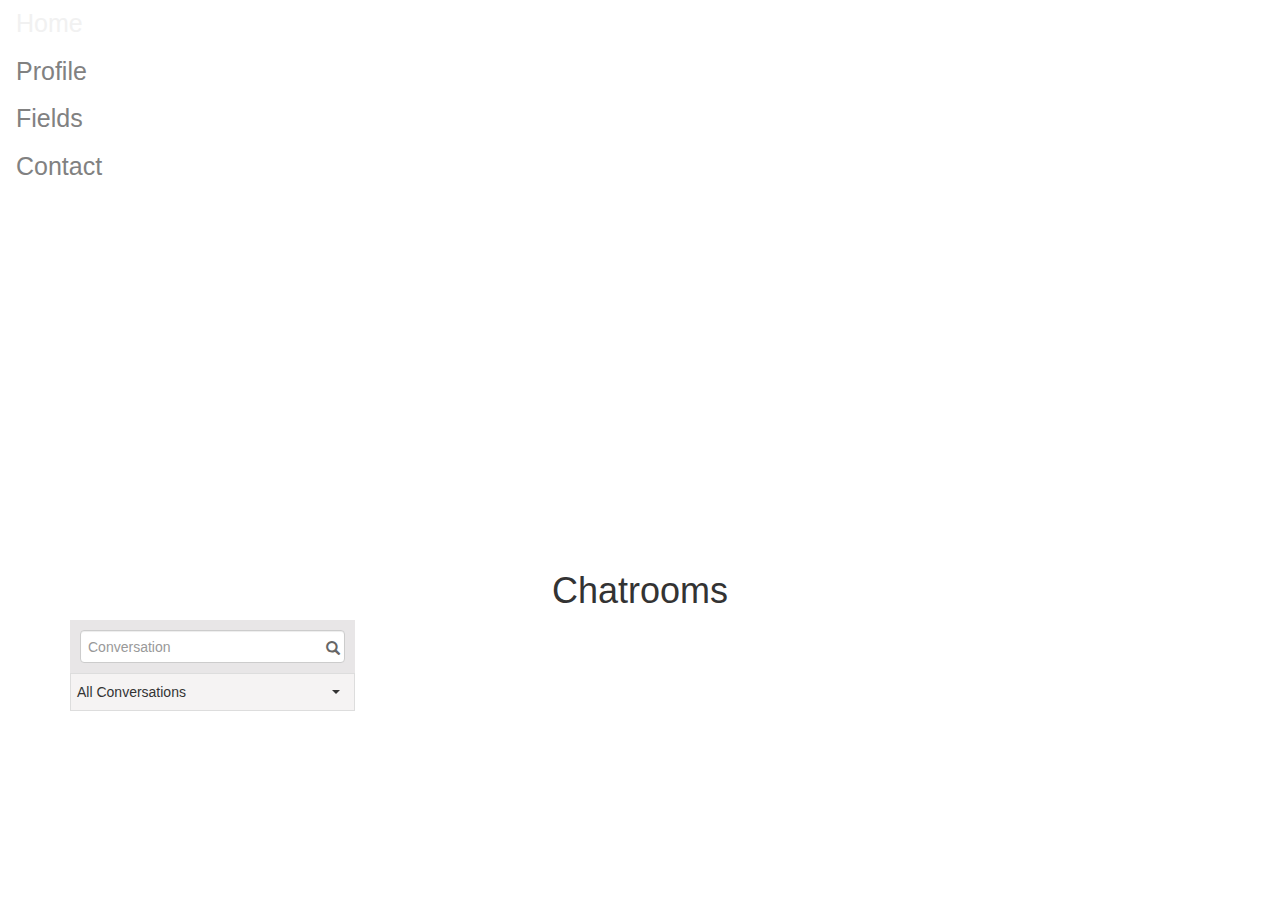
==== index.html @ 8224fc85 "initial commit" ====
<!DOCTYPE html>
<html>
<head>
  <link href="//maxcdn.bootstrapcdn.com/bootstrap/3.3.0/css/bootstrap.min.css" rel="stylesheet" id="bootstrap-css">
  <script src="//maxcdn.bootstrapcdn.com/bootstrap/3.3.0/js/bootstrap.min.js"></script>
  <script src="//code.jquery.com/jquery-1.11.1.min.js"></script>
  <link rel="stylesheet" href="index.css">
  <title> Chatrooms </title>
  </head>

  <body>

    <div class="sidenav">
      <a href="#">Home</a>
      <a href="#">Profile</a>
      <a href="#">Fields</a>
      <a href="#">Contact</a>
    </div>
    <br>
    <br>
    <br>
    <br>
    <br>
    <br>
    <br>
    <br>
    <br>
    <br>
    <br>
    <br>
    <br>
    <br>
    <br>
    <br>
    <br>
    <br>
    <center>
    <h1> Chatrooms </h1>
  </center>
    <script src="https://use.fontawesome.com/45e03a14ce.js"></script>
    <center>
    <div class="main_section">

      <div class="main_section">
         <div class="container">
            <div class="chat_container">
               <div class="col-sm-3 chat_sidebar">
          	 <div class="row">
                  <div id="custom-search-input">
                     <div class="input-group col-md-12">
                        <input type="text" class="  search-query form-control" placeholder="Conversation" />
                        <button class="btn btn-danger" type="button">
                        <span class=" glyphicon glyphicon-search"></span>
                        </button>
                     </div>
                  </div>
    <div class="dropdown all_conversation">
          <button class="dropdown-toggle" type="button" id="dropdownMenu2" data-toggle="dropdown" aria-haspopup="true" aria-expanded="false">
           <i class="fa fa-weixin" aria-hidden="true"></i>
               All Conversations
          <span class="caret pull-right"></span>
          </button>
      </center>
      <ul class="dropdown-menu" aria-labelledby="dropdownMenu2">
        <li><a href="#"> All Conversation </a>  <ul class="sub_menu_ list-unstyled">
        <li><a href="#"> All Conversation </a> </li>
        <li><a href="#">Another action</a></li>
      </ul>
    <br>
    <br>
    <br>
      <li>
        <li><a href="#">Another action</a></li>
        <li><a href="#">Something else here</a></li>
        <li><a href="#">Separated link</a></li>
      </li>

<!--new_message_head-->


<!--chat_area-->
          <div class="message_write">
    	 <textarea class="form-control" placeholder="type a message"></textarea>
		    <div class="clearfix"></div>
		   <div class="chat_bottom"><a href="#" class="pull-left upload_btn"><i class="fa fa-cloud-upload" aria-hidden="true"></i>Add Files</a>
       <a href="#" class="pull-right btn btn-success">Send</a></div>
		   </div>
		   </div>
      </div>

      <footer>
        <!--Login-->
        <center>
        <form action="action_page.php">
          <div class="imgcontainer">
            <img src="img_avatar2.png" alt="Avatar" class="avatar">
          </div>

          <div class="container">
            <label for="uname"><b>Username</b></label>
            <input type="text" placeholder="Enter Username" name="uname" required>

            <label for="psw"><b>Password</b></label>
            <input type="password" placeholder="Enter Password" name="psw" required>

            <button type="submit">Login</button>
            <label>
              <input type="checkbox" checked="checked" name="remember"> Remember me
            </label>
          </div>

          <div class="container" style="background-color:#f1f1f1">
            <button type="button" class="cancelbtn">Cancel</button>
            <span class="psw">Forgot <a href="#">password?</a></span>
          </div>
        </form>


        <!--Home&About&ContactLinks-->
        <a class="active" href="#home">Home</a>
        <a href="#about">About</a>
        <a href="#contact">Contact</a>
      </center>
      </footer>

    </body>
    </html>
---- index.css ----
#custom-search-input {
 background: #e8e6e7 none repeat scroll 0 0;
 margin: 0;
 padding: 10px;
}
  #custom-search-input .search-query {
  background: #fff none repeat scroll 0 0 !important;
  border-radius: 4px;
  height: 33px;
  margin-bottom: 0;
  padding-left: 7px;
  padding-right: 7px;
  }
  #custom-search-input button {
  background: rgba(0, 0, 0, 0) none repeat scroll 0 0;
  border: 0 none;
  border-radius: 3px;
  color: #666666;
  left: auto;
  margin-bottom: 0;
  margin-top: 7px;
  padding: 2px 5px;
  position: absolute;
  right: 0;
  z-index: 9999;
  }
  .search-query:focus + button {
  z-index: 3;
  }
  .all_conversation button {
  background: #f5f3f3 none repeat scroll 0 0;
  border: 1px solid #dddddd;
  height: 38px;
  text-align: left;
  width: 100%;
  }
  .all_conversation i {
  background: #e9e7e8 none repeat scroll 0 0;
  border-radius: 100px;
  color: #636363;
  font-size: 17px;
  height: 30px;
  line-height: 30px;
  text-align: center;
  width: 30px;
  }
  .all_conversation .caret {
  bottom: 0;
  margin: auto;
  position: absolute;
  right: 15px;
  top: 0;
  }
  .all_conversation .dropdown-menu {
  background: #f5f3f3 none repeat scroll 0 0;
  border-radius: 0;
  margin-top: 0;
  padding: 0;
  width: 100%;
  }
  .all_conversation ul li {
  border-bottom: 1px solid #dddddd;
  line-height: normal;
  width: 100%;
  }
  .all_conversation ul li a:hover {
  background: #dddddd none repeat scroll 0 0;
  color:#333;
  }
  .all_conversation ul li a {
 color: #333;
 line-height: 30px;
 padding: 3px 20px;
}
  .member_list .chat-body {
  margin-left: 47px;
  margin-top: 0;
  }
  .top_nav {
  overflow: visible;
  }
  .member_list .contact_sec {
  margin-top: 3px;
  }
  .member_list li {
  padding: 6px;
  }
  .member_list ul {
  border: 1px solid #dddddd;
  }
  .chat-img img {
  height: 34px;
  width: 34px;
  }
  .member_list li {
  border-bottom: 1px solid #dddddd;
  padding: 6px;
  }
  .member_list li:last-child {
  border-bottom:none;
  }
  .member_list {
  height: 380px;
  overflow-x: hidden;
  overflow-y: auto;
  }
  .sub_menu_ {
 background: #e8e6e7 none repeat scroll 0 0;
 left: 100%;
 max-width: 233px;
 position: absolute;
 width: 100%;
}
.sub_menu_ {
 background: #f5f3f3 none repeat scroll 0 0;
 border: 1px solid rgba(0, 0, 0, 0.15);
 display: none;
 left: 100%;
 margin-left: 0;
 max-width: 233px;
 position: absolute;
 top: 0;
 width: 100%;
}
.all_conversation ul li:hover .sub_menu_ {
 display: block;
}
.new_message_head button {
 background: rgba(0, 0, 0, 0) none repeat scroll 0 0;
 border: medium none;
}
.new_message_head {
 background: #f5f3f3 none repeat scroll 0 0;
 float: left;
 font-size: 13px;
 font-weight: 600;
 padding: 18px 10px;
 width: 100%;
}
.message_section {
 border: 1px solid #dddddd;
}
.chat_area {
 float: left;
 height: 300px;
 overflow-x: hidden;
 overflow-y: auto;
 width: 100%;
}
.chat_area li {
 padding: 14px 14px 0;
}
.chat_area li .chat-img1 img {
 height: 40px;
 width: 40px;
}
.chat_area .chat-body1 {
 margin-left: 50px;
}
.chat-body1 p {
 background: #fbf9fa none repeat scroll 0 0;
 padding: 10px;
}
.chat_area .admin_chat .chat-body1 {
 margin-left: 0;
 margin-right: 50px;
}
.chat_area li:last-child {
 padding-bottom: 10px;
}
.message_write {
 background: #f5f3f3 none repeat scroll 0 0;
 float: left;
 padding: 15px;
 width: 100%;
}

.message_write textarea.form-control {
 height: 70px;
 padding: 10px;
}
.chat_bottom {
 float: left;
 margin-top: 13px;
 width: 100%;
}
.upload_btn {
 color: #777777;
}
.sub_menu_ > li a, .sub_menu_ > li {
 float: left;
 width:100%;
}
.member_list li:hover {
 background: #428bca none repeat scroll 0 0;
 color: #fff;
 cursor:pointer;
}




<!--Search_bar_css-->
/* Add a black background color to the top navigation bar */
.topnav {
  overflow: hidden;
  background-color: #e9e9e9;
}

/* Style the links inside the navigation bar */
.topnav a {
  float: left;
  display: block;
  color: black;
  text-align: center;
  padding: 14px 16px;
  text-decoration: none;
  font-size: 17px;
}

/* Change the color of links on hover */
.topnav a:hover {
  background-color: #ddd;
  color: black;
}

/* Style the "active" element to highlight the current page */
.topnav a.active {
  background-color: #2196F3;
  color: white;
}

/* Style the search box inside the navigation bar */
.topnav input[type=text] {
  float: right;
  padding: 6px;
  border: none;
  margin-top: 8px;
  margin-right: 16px;
  font-size: 17px;
}

/* When the screen is less than 600px wide, stack the links and the search field vertically instead of horizontally */
@media screen and (max-width: 600px) {
  .topnav a, .topnav input[type=text] {
    float: none;
    display: block;
    text-align: left;
    width: 100%;
    margin: 0;
    padding: 14px;
  }
  .topnav input[type=text] {
    border: 1px solid #ccc;
  }
}

<!--The_sidebar_menu-->
.sidenav {
  height: 100%; /* Full-height: remove this if you want "auto" height */
  width: 160px; /* Set the width of the sidebar */
  position: fixed; /* Fixed Sidebar (stay in place on scroll) */
  z-index: 1; /* Stay on top */
  top: 0; /* Stay at the top */
  left: 0;
  background-color: #111; /* Black */
  overflow-x: hidden; /* Disable horizontal scroll */
  padding-top: 20px;
}

/* The navigation menu links */
.sidenav a {
  padding: 6px 8px 6px 16px;
  text-decoration: none;
  font-size: 25px;
  color: #818181;
  display: block;
}

/* When you mouse over the navigation links, change their color */
.sidenav a:hover {
  color: #f1f1f1;
}

/* Style page content */
.main {
  margin-left: 160px; /* Same as the width of the sidebar */
  padding: 0px 10px;
}

/* On smaller screens, where height is less than 450px, change the style of the sidebar (less padding and a smaller font size) */
@media screen and (max-height: 450px) {
  .sidenav {padding-top: 15px;}
  .sidenav a {font-size: 18px;}
}
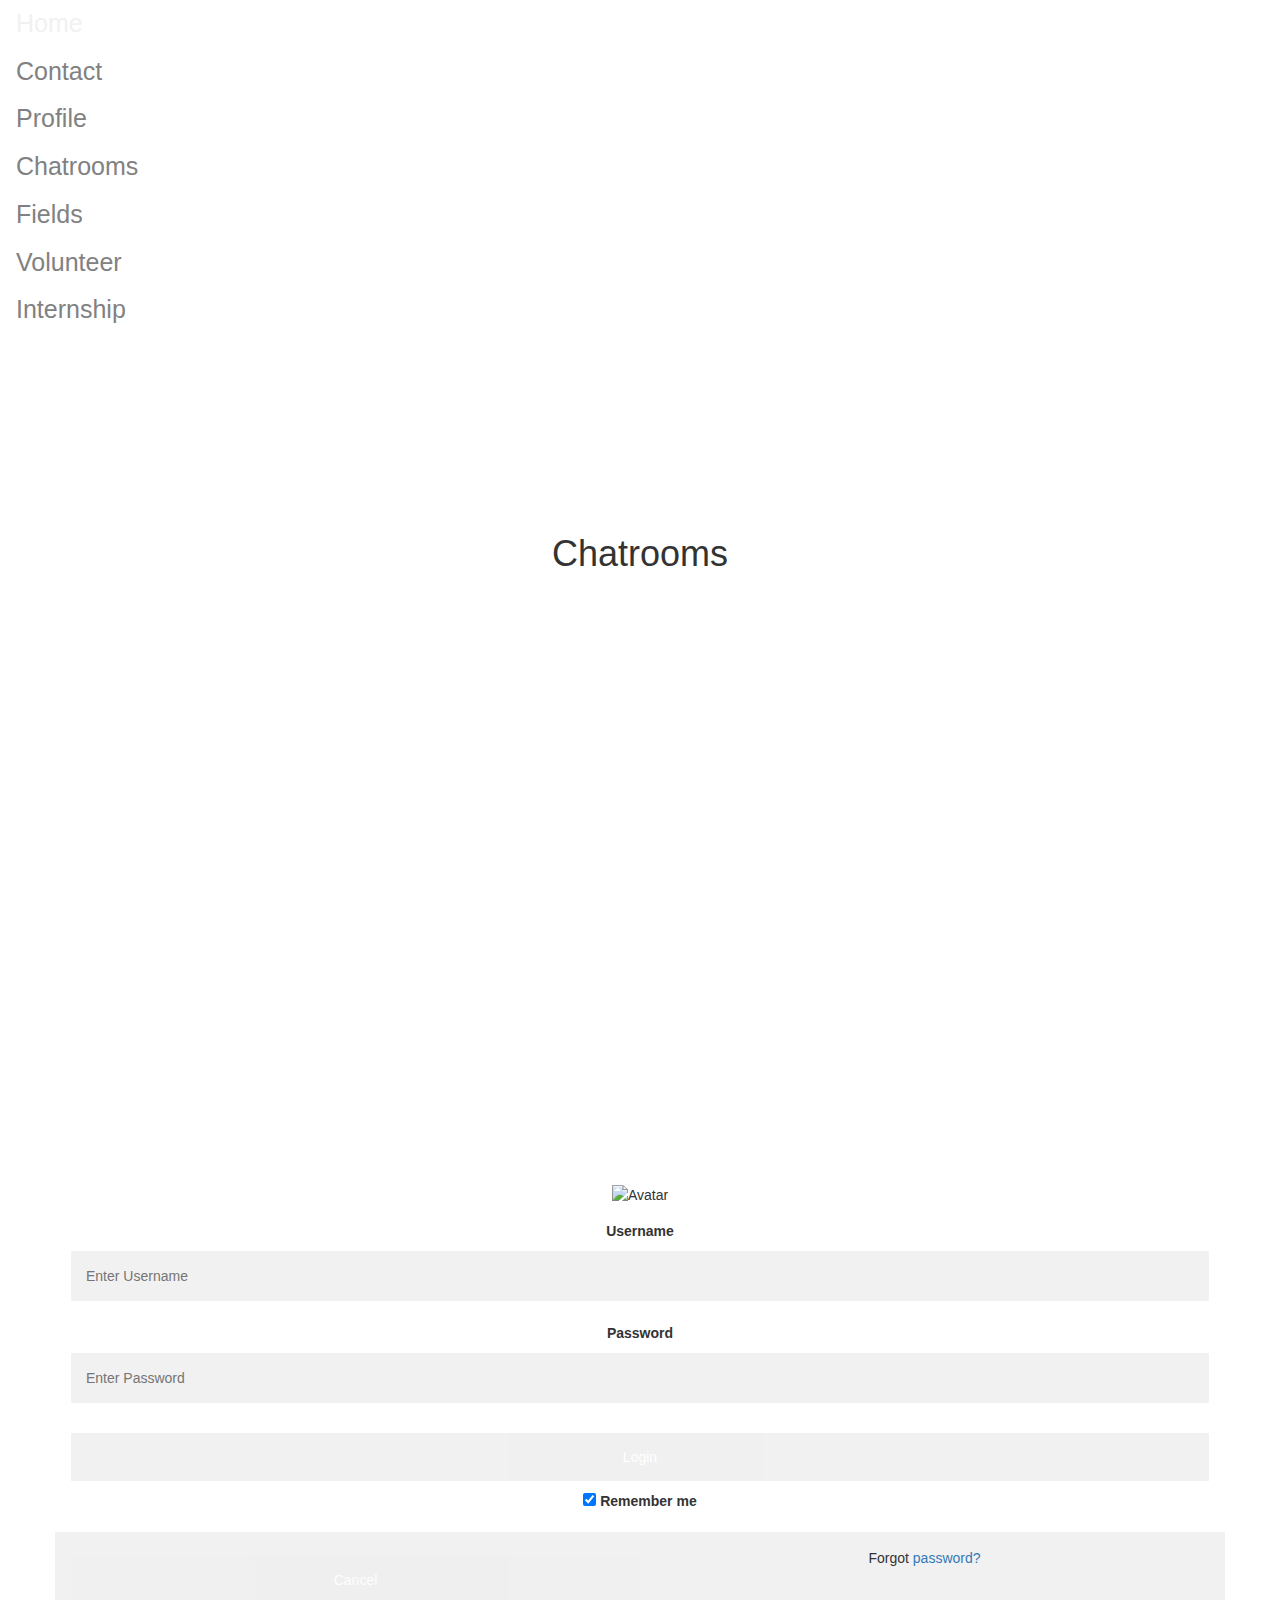
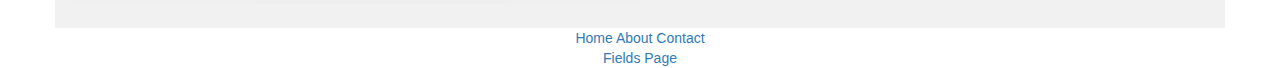
==== commit e88568e5: "now" ====
--- a/index.html
+++ b/index.html
@@ -12,19 +12,13 @@
 
     <div class="sidenav">
       <a href="#">Home</a>
+      <a href="#">Contact</a>
       <a href="#">Profile</a>
-      <a href="#">Fields</a>
-      <a href="#">Contact</a>
+      <a href="index.html">Chatrooms</a>
+      <a href="index2.html">Fields</a>
+      <a href="#">Volunteer</a>
+      <a href="#">Internship</a>
     </div>
-    <br>
-    <br>
-    <br>
-    <br>
-    <br>
-    <br>
-    <br>
-    <br>
-    <br>
     <br>
     <br>
     <br>
@@ -36,6 +30,12 @@
     <br>
     <center>
     <h1> Chatrooms </h1>
+
+<div id="rt-e8ba6c39ad38e21b9f197283b4f44790" style="height: 500px;"></div> <script src="https://www.rumbletalk.com/client/?P2hl0BSU"></script>
+
+
+<!--First Chatroom attempt
+
   </center>
     <script src="https://use.fontawesome.com/45e03a14ce.js"></script>
     <center>
@@ -75,10 +75,13 @@
         <li><a href="#">Separated link</a></li>
       </li>
 
+  -->
+
+
 <!--new_message_head-->
 
 
-<!--chat_area-->
+<!--chat_area
           <div class="message_write">
     	 <textarea class="form-control" placeholder="type a message"></textarea>
 		    <div class="clearfix"></div>
@@ -88,9 +91,16 @@
 		   </div>
       </div>
 
+-->
       <footer>
         <!--Login-->
         <center>
+        <br>
+        <br>
+        <br>
+
+        <br>
+        <br>
         <form action="action_page.php">
           <div class="imgcontainer">
             <img src="img_avatar2.png" alt="Avatar" class="avatar">
@@ -116,10 +126,14 @@
         </form>
 
 
+
         <!--Home&About&ContactLinks-->
+        <center>
         <a class="active" href="#home">Home</a>
         <a href="#about">About</a>
         <a href="#contact">Contact</a>
+        </center>
+        <center> <a href="index2.html">Fields Page </a></center>
       </center>
       </footer>
 
--- a/index.css
+++ b/index.css
@@ -293,3 +293,75 @@
   .sidenav {padding-top: 15px;}
   .sidenav a {font-size: 18px;}
 }
+
+
+/*Sign up form*/
+
+* {box-sizing: border-box}
+
+/* Full-width input fields */
+  input[type=text], input[type=password] {
+  width: 100%;
+  padding: 15px;
+  margin: 5px 0 22px 0;
+  display: inline-block;
+  border: none;
+  background: #f1f1f1;
+}
+
+input[type=text]:focus, input[type=password]:focus {
+  background-color: #ddd;
+  outline: none;
+}
+
+hr {
+  border: 1px solid #f1f1f1;
+  margin-bottom: 25px;
+}
+
+/* Set a style for all buttons */
+button {
+  background-color: #black;
+  color: white;
+  padding: 14px 20px;
+  margin: 8px 0;
+  border: none;
+  cursor: pointer;
+  width: 100%;
+  opacity: 0.9;
+}
+
+button:hover {
+  opacity:1;
+}
+
+/* Extra styles for the cancel button */
+.cancelbtn {
+  padding: 14px 20px;
+  background-color: #grey;
+}
+
+/* Float cancel and signup buttons and add an equal width */
+.cancelbtn, .signupbtn {
+  float: left;
+  width: 50%;
+}
+
+/* Add padding to container elements */
+.container {
+  padding: 16px;
+}
+
+/* Clear floats */
+.clearfix::after {
+  content: "";
+  clear: both;
+  display: table;
+}
+
+/* Change styles for cancel button and signup button on extra small screens */
+@media screen and (max-width: 300px) {
+  .cancelbtn, .signupbtn {
+    width: 100%;
+  }
+}
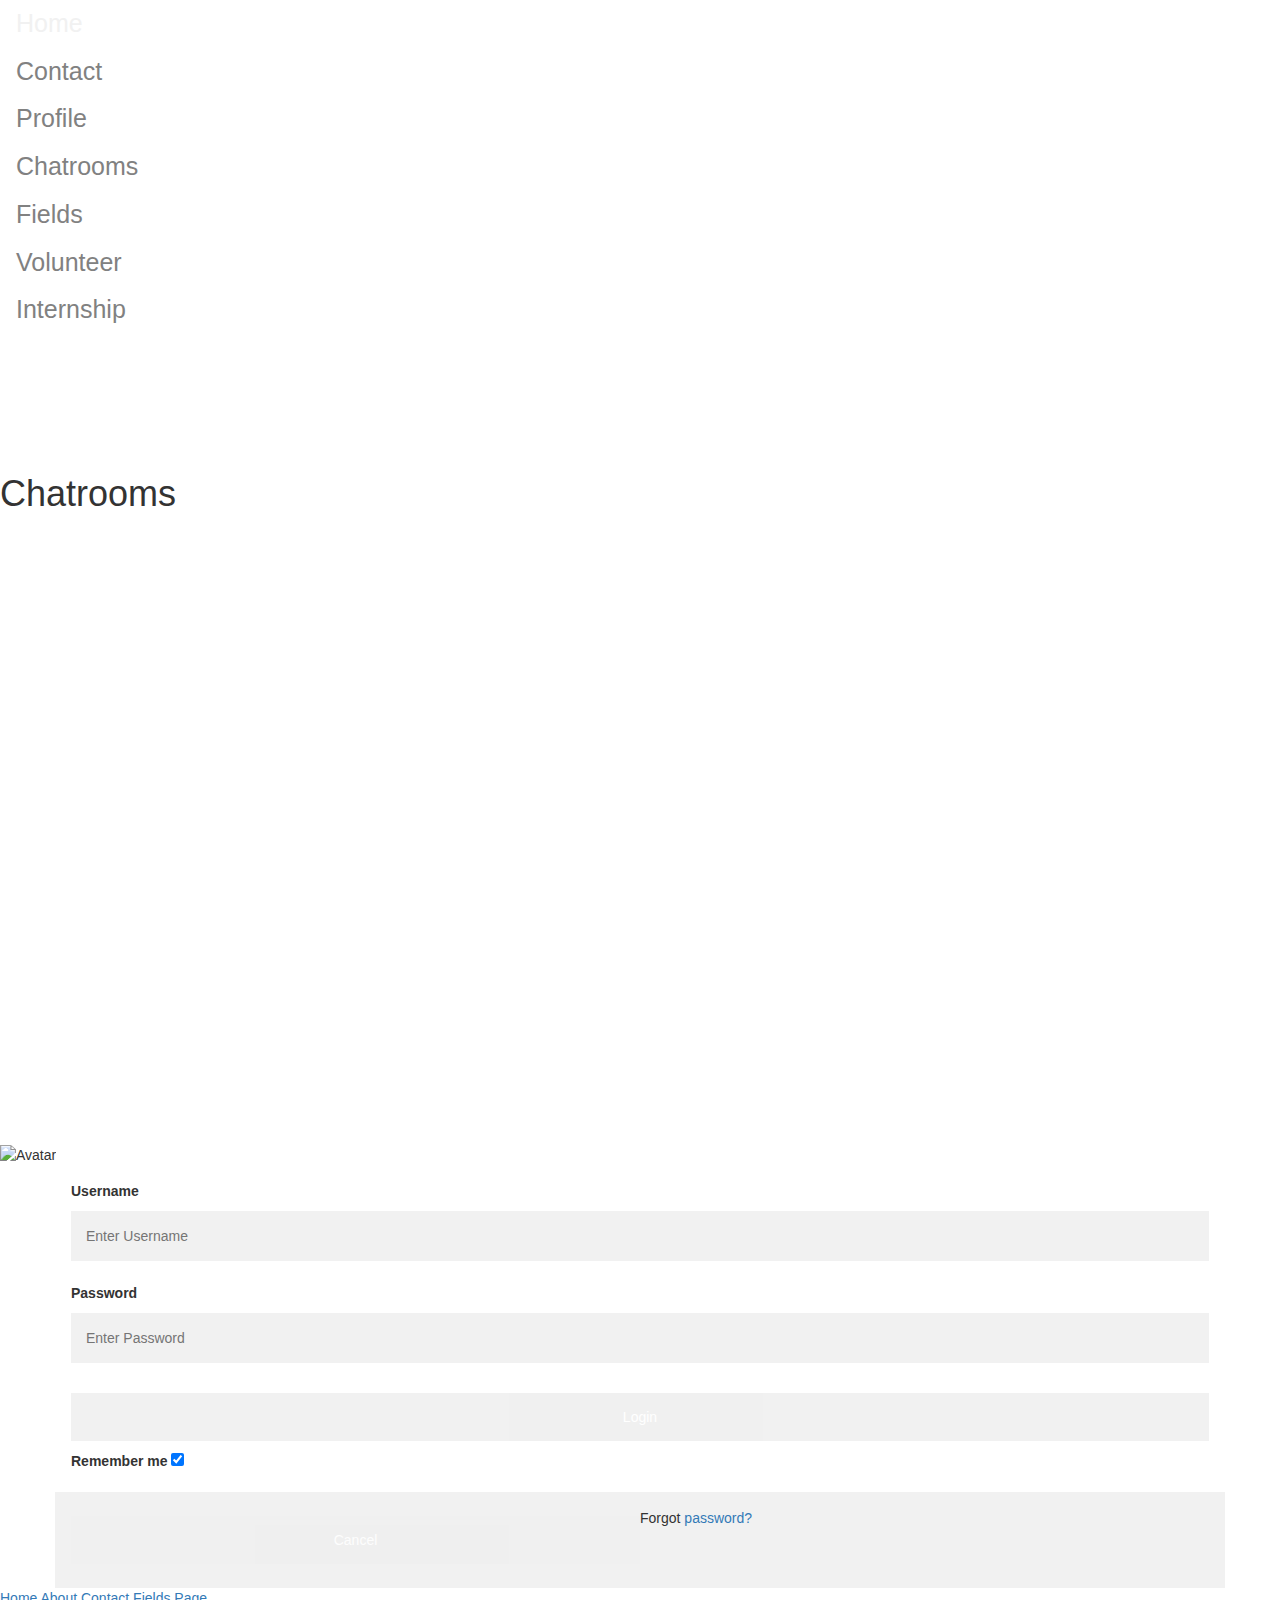
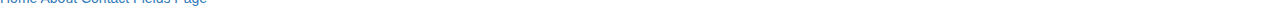
==== commit 694f1de3: "Move files around" ====
--- a/index.html
+++ b/index.html
@@ -1,15 +1,15 @@
 <!DOCTYPE html>
-<html>
-<head>
-  <link href="//maxcdn.bootstrapcdn.com/bootstrap/3.3.0/css/bootstrap.min.css" rel="stylesheet" id="bootstrap-css">
-  <script src="//maxcdn.bootstrapcdn.com/bootstrap/3.3.0/js/bootstrap.min.js"></script>
-  <script src="//code.jquery.com/jquery-1.11.1.min.js"></script>
-  <link rel="stylesheet" href="index.css">
-  <title> Chatrooms </title>
+<html lang="en">
+  <head>
+    <title>Chatrooms</title>
+    
+    <link rel="stylesheet" href="https://maxcdn.bootstrapcdn.com/bootstrap/3.3.7/css/bootstrap.min.css" integrity="sha384-BVYiiSIFeK1dGmJRAkycuHAHRg32OmUcww7on3RYdg4Va+PmSTsz/K68vbdEjh4u" crossorigin="anonymous" id="bootstrap-css" />
+    <link rel="stylesheet" href="index.css" />
+
+    <script src="https://code.jquery.com/jquery-3.3.1.min.js" integrity="sha256-FgpCb/KJQlLNfOu91ta32o/NMZxltwRo8QtmkMRdAu8=" crossorigin="anonymous"></script>
   </head>
 
   <body>
-
     <div class="sidenav">
       <a href="#">Home</a>
       <a href="#">Contact</a>
@@ -19,123 +19,109 @@
       <a href="#">Volunteer</a>
       <a href="#">Internship</a>
     </div>
+    <br /><br /><br /><br /><br /><br />
+    
+    <h1> Chatrooms </h1>
+
+    <div id="rt-e8ba6c39ad38e21b9f197283b4f44790" style="height: 500px;"></div> 
+
+
+
+    <!--First Chatroom attempt
+
+    
+    <script src="https://use.fontawesome.com/45e03a14ce.js"></script>
+    
+    <div class="main_section">
+
+    <div class="main_section">
+    <div class="container">
+    <div class="chat_container">
+    <div class="col-sm-3 chat_sidebar">
+    <div class="row">
+    <div id="custom-search-input">
+    <div class="input-group col-md-12">
+      <input type="text" class="  search-query form-control" placeholder="Conversation" />
+      <button class="btn btn-danger" type="button">
+      <span class=" glyphicon glyphicon-search"></span>
+      </button>
+    </div>
+    </div>
+    <div class="dropdown all_conversation">
+    <button class="dropdown-toggle" type="button" id="dropdownMenu2" data-toggle="dropdown" aria-haspopup="true" aria-expanded="false">
+    <i class="fa fa-weixin" aria-hidden="true"></i>
+    All Conversations
+    <span class="caret pull-right"></span>
+    </button>
+    
+    <ul class="dropdown-menu" aria-labelledby="dropdownMenu2">
+    <li><a href="#"> All Conversation </a>  <ul class="sub_menu_ list-unstyled">
+    <li><a href="#"> All Conversation </a> </li>
+    <li><a href="#">Another action</a></li>
+    </ul>
     <br>
     <br>
     <br>
-    <br>
-    <br>
-    <br>
-    <br>
-    <br>
-    <br>
-    <center>
-    <h1> Chatrooms </h1>
+    <li>
+    <li><a href="#">Another action</a></li>
+    <li><a href="#">Something else here</a></li>
+    <li><a href="#">Separated link</a></li>
+    </li>
 
-<div id="rt-e8ba6c39ad38e21b9f197283b4f44790" style="height: 500px;"></div> <script src="https://www.rumbletalk.com/client/?P2hl0BSU"></script>
+    -->
 
 
-<!--First Chatroom attempt
-
-  </center>
-    <script src="https://use.fontawesome.com/45e03a14ce.js"></script>
-    <center>
-    <div class="main_section">
-
-      <div class="main_section">
-         <div class="container">
-            <div class="chat_container">
-               <div class="col-sm-3 chat_sidebar">
-          	 <div class="row">
-                  <div id="custom-search-input">
-                     <div class="input-group col-md-12">
-                        <input type="text" class="  search-query form-control" placeholder="Conversation" />
-                        <button class="btn btn-danger" type="button">
-                        <span class=" glyphicon glyphicon-search"></span>
-                        </button>
-                     </div>
-                  </div>
-    <div class="dropdown all_conversation">
-          <button class="dropdown-toggle" type="button" id="dropdownMenu2" data-toggle="dropdown" aria-haspopup="true" aria-expanded="false">
-           <i class="fa fa-weixin" aria-hidden="true"></i>
-               All Conversations
-          <span class="caret pull-right"></span>
-          </button>
-      </center>
-      <ul class="dropdown-menu" aria-labelledby="dropdownMenu2">
-        <li><a href="#"> All Conversation </a>  <ul class="sub_menu_ list-unstyled">
-        <li><a href="#"> All Conversation </a> </li>
-        <li><a href="#">Another action</a></li>
-      </ul>
-    <br>
-    <br>
-    <br>
-      <li>
-        <li><a href="#">Another action</a></li>
-        <li><a href="#">Something else here</a></li>
-        <li><a href="#">Separated link</a></li>
-      </li>
-
-  -->
+    <!--new_message_head-->
 
 
-<!--new_message_head-->
+    <!--chat_area
+    <div class="message_write">
+    <textarea class="form-control" placeholder="type a message"></textarea>
+    <div class="clearfix"></div>
+    <div class="chat_bottom"><a href="#" class="pull-left upload_btn"><i class="fa fa-cloud-upload" aria-hidden="true"></i>Add Files</a>
+    <a href="#" class="pull-right btn btn-success">Send</a></div>
+    </div>
+    </div>
+    </div>
+
+    -->
+    <!--Login-->
+    
+    <br /><br /><br /><br /><br /><br />
+
+    <form action="action_page.php">
+      <div class="imgcontainer">
+        <img src="img_avatar2.png" alt="Avatar" class="avatar">
+      </div>
+
+      <div class="container">
+        <label for="uname"><b>Username</b></label>
+        <input type="text" placeholder="Enter Username" name="uname" required />
+
+        <label for="psw"><b>Password</b></label>
+        <input type="password" placeholder="Enter Password" name="psw" required />
+
+        <button type="submit">Login</button>
+
+        <label> Remember me</label>
+        <input type="checkbox" checked="checked" name="remember" />
+      </div>
+
+      <div class="container" style="background-color:#f1f1f1">
+        <button type="button" class="cancelbtn">Cancel</button>
+        <span class="psw">Forgot <a href="#">password?</a></span>
+      </div>
+    </form>
 
 
-<!--chat_area
-          <div class="message_write">
-    	 <textarea class="form-control" placeholder="type a message"></textarea>
-		    <div class="clearfix"></div>
-		   <div class="chat_bottom"><a href="#" class="pull-left upload_btn"><i class="fa fa-cloud-upload" aria-hidden="true"></i>Add Files</a>
-       <a href="#" class="pull-right btn btn-success">Send</a></div>
-		   </div>
-		   </div>
-      </div>
+    <footer>
+      <a class="active" href="#home">Home</a>
+      <a href="#about">About</a>
+      <a href="#contact">Contact</a>
+      <a href="index2.html">Fields Page </a>
+    </footer>
 
--->
-      <footer>
-        <!--Login-->
-        <center>
-        <br>
-        <br>
-        <br>
-
-        <br>
-        <br>
-        <form action="action_page.php">
-          <div class="imgcontainer">
-            <img src="img_avatar2.png" alt="Avatar" class="avatar">
-          </div>
-
-          <div class="container">
-            <label for="uname"><b>Username</b></label>
-            <input type="text" placeholder="Enter Username" name="uname" required>
-
-            <label for="psw"><b>Password</b></label>
-            <input type="password" placeholder="Enter Password" name="psw" required>
-
-            <button type="submit">Login</button>
-            <label>
-              <input type="checkbox" checked="checked" name="remember"> Remember me
-            </label>
-          </div>
-
-          <div class="container" style="background-color:#f1f1f1">
-            <button type="button" class="cancelbtn">Cancel</button>
-            <span class="psw">Forgot <a href="#">password?</a></span>
-          </div>
-        </form>
-
-
-
-        <!--Home&About&ContactLinks-->
-        <center>
-        <a class="active" href="#home">Home</a>
-        <a href="#about">About</a>
-        <a href="#contact">Contact</a>
-        </center>
-        <center> <a href="index2.html">Fields Page </a></center>
-      </center>
-      </footer>
-
-    </body>
-    </html>
+    <script src="https://maxcdn.bootstrapcdn.com/bootstrap/3.3.7/js/bootstrap.min.js" integrity="sha384-Tc5IQib027qvyjSMfHjOMaLkfuWVxZxUPnCJA7l2mCWNIpG9mGCD8wGNIcPD7Txa" crossorigin="anonymous"></script>
+    <script src="https://www.rumbletalk.com/client/?P2hl0BSU"></script>
+  </body>
+</html>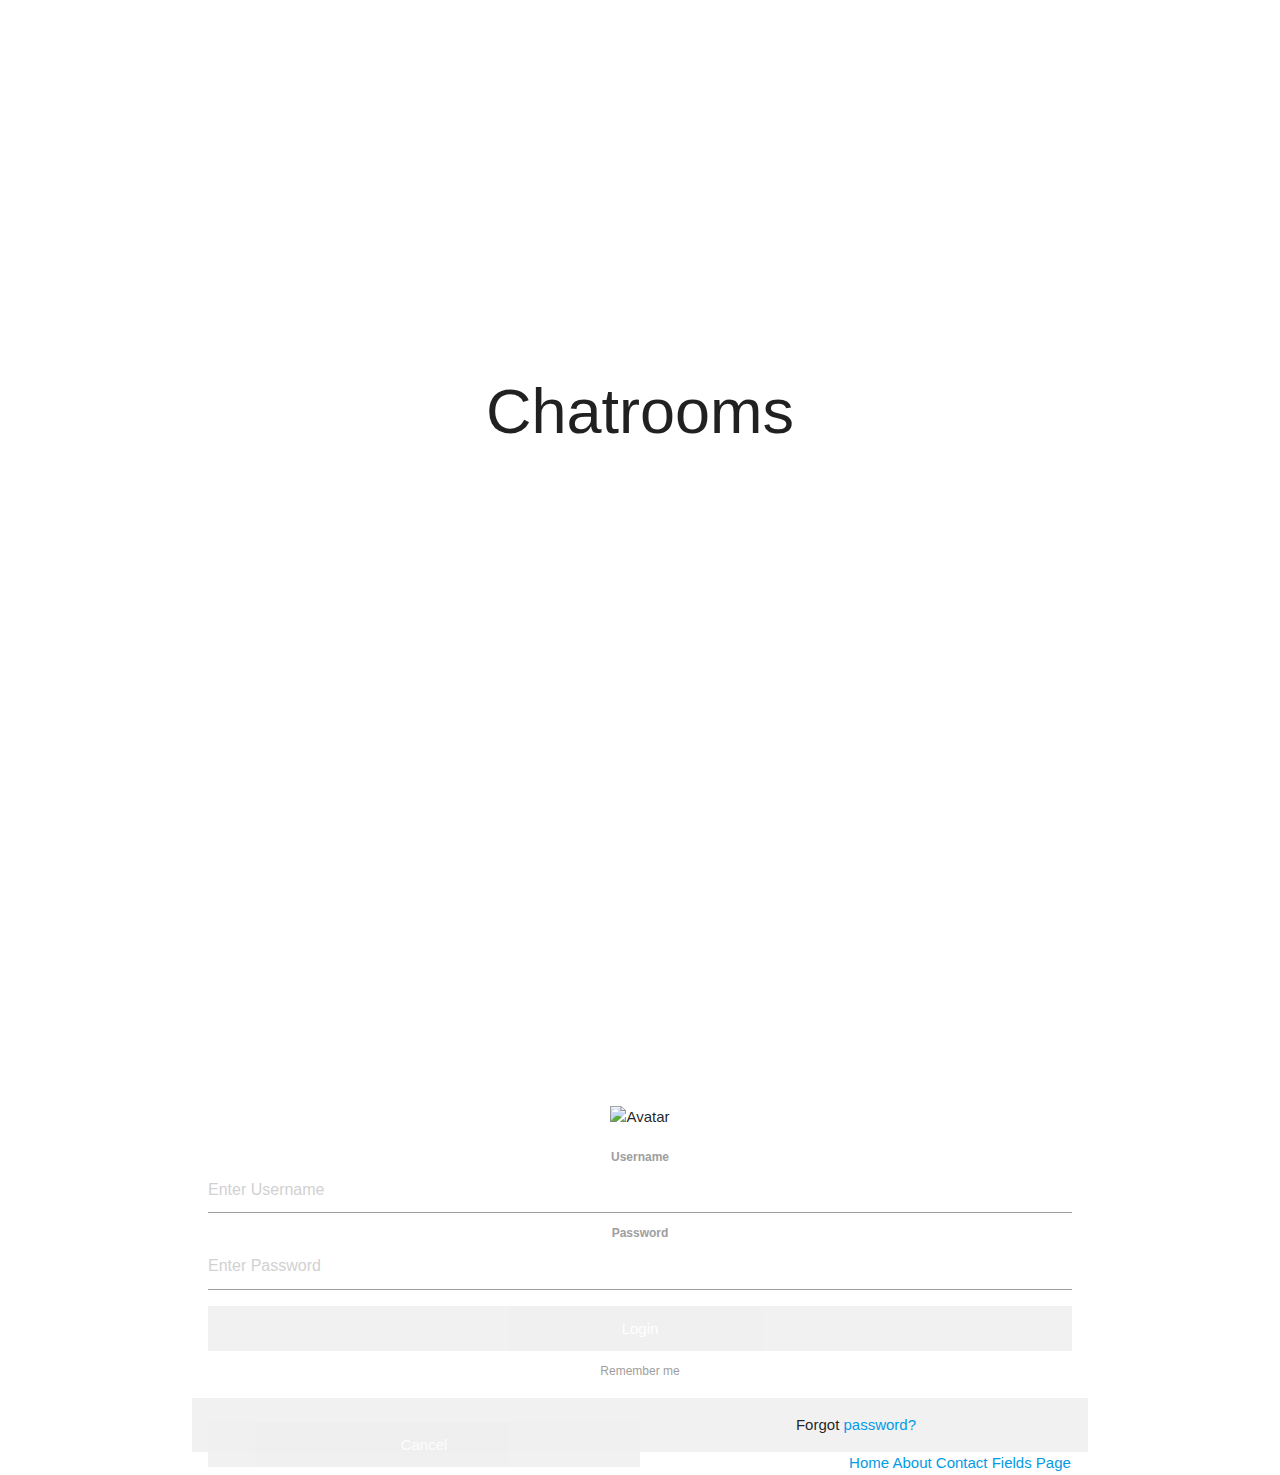
==== commit 847ea802: "Add files Meke worked on" ====
--- a/index.html
+++ b/index.html
@@ -1,24 +1,37 @@
 <!DOCTYPE html>
 <html lang="en">
   <head>
-    <title>Chatrooms</title>
+    <title>Connections</title>
+
+    <meta name="viewport" content="width=device-width, initial-scale=1.0" />
     
-    <link rel="stylesheet" href="https://maxcdn.bootstrapcdn.com/bootstrap/3.3.7/css/bootstrap.min.css" integrity="sha384-BVYiiSIFeK1dGmJRAkycuHAHRg32OmUcww7on3RYdg4Va+PmSTsz/K68vbdEjh4u" crossorigin="anonymous" id="bootstrap-css" />
-    <link rel="stylesheet" href="index.css" />
-
-    <script src="https://code.jquery.com/jquery-3.3.1.min.js" integrity="sha256-FgpCb/KJQlLNfOu91ta32o/NMZxltwRo8QtmkMRdAu8=" crossorigin="anonymous"></script>
+      <link rel="stylesheet" href="https://cdnjs.cloudflare.com/ajax/libs/materialize/1.0.0/css/materialize.min.css" />
+      <link rel="stylesheet" href="css/generalstyling.css" />
+      
+ 
+      <script
+        src="https://code.jquery.com/jquery-3.3.1.min.js"
+        integrity="sha256-FgpCb/KJQlLNfOu91ta32o/NMZxltwRo8QtmkMRdAu8="
+        crossorigin="anonymous"></script>
+      <script src="https://cdnjs.cloudflare.com/ajax/libs/materialize/1.0.0/js/materialize.min.js"></script> 
   </head>
 
   <body>
-    <div class="sidenav">
-      <a href="#">Home</a>
-      <a href="#">Contact</a>
-      <a href="#">Profile</a>
-      <a href="index.html">Chatrooms</a>
-      <a href="index2.html">Fields</a>
-      <a href="#">Volunteer</a>
-      <a href="#">Internship</a>
-    </div>
+    <header>
+      <div class="sidenav">
+        <nav>
+          <ul>
+            <li><a href="homepage.html">Home</a></li> 
+            <li><a href="index.html">Chatrooms</a></li>
+            <li><a href="fields.html">Fields</a></li>
+            <li><a href="connections.html">Connections???</a></li>
+            <li><a href="volunteer.html">Volunteer</a></li>
+            <li><a href="internship.html">Internship</a></li>
+          </ul>
+        </nav>
+      </div>
+    </header>
+
     <br /><br /><br /><br /><br /><br />
     
     <h1> Chatrooms </h1>
@@ -113,15 +126,13 @@
       </div>
     </form>
 
-
     <footer>
-      <a class="active" href="#home">Home</a>
+      <a href="#home" class="active">Home</a>
       <a href="#about">About</a>
       <a href="#contact">Contact</a>
-      <a href="index2.html">Fields Page </a>
-    </footer>
+      <a href="fields.html">Fields Page </a>
+    </footer> 
 
-    <script src="https://maxcdn.bootstrapcdn.com/bootstrap/3.3.7/js/bootstrap.min.js" integrity="sha384-Tc5IQib027qvyjSMfHjOMaLkfuWVxZxUPnCJA7l2mCWNIpG9mGCD8wGNIcPD7Txa" crossorigin="anonymous"></script>
     <script src="https://www.rumbletalk.com/client/?P2hl0BSU"></script>
   </body>
 </html>--- a/css/generalstyling.css
+++ b/css/generalstyling.css
@@ -0,0 +1,416 @@
+body {
+  text-align: center;
+}
+
+button:hover {
+  opacity:1;
+}
+
+header { height: 200px; }
+
+#communityImg { width: 450px; height: auto; }
+
+#custom-search-input {
+ background: #e8e6e7 none repeat scroll 0 0;
+ margin: 0;
+ padding: 10px;
+}
+
+#custom-search-input .search-query {
+  background: #fff none repeat scroll 0 0 !important;
+  border-radius: 4px;
+  height: 33px;
+  margin-bottom: 0;
+  padding-left: 7px;
+  padding-right: 7px;
+  }
+
+#custom-search-input button {
+  background: rgba(0, 0, 0, 0) none repeat scroll 0 0;
+  border: 0 none;
+  border-radius: 3px;
+  color: #666666;
+  left: auto;
+  margin-bottom: 0;
+  margin-top: 7px;
+  padding: 2px 5px;
+  position: absolute;
+  right: 0;
+  z-index: 9999;
+  }
+
+#logo { width: 200px; height: auto; float: left; }
+
+.search-query:focus + button {
+  z-index: 3;
+  }
+
+.all_conversation button {
+  background: #f5f3f3 none repeat scroll 0 0;
+  border: 1px solid #dddddd;
+  height: 38px;
+  text-align: left;
+  width: 100%;
+  }
+
+.all_conversation i {
+  background: #e9e7e8 none repeat scroll 0 0;
+  border-radius: 100px;
+  color: #636363;
+  font-size: 17px;
+  height: 30px;
+  line-height: 30px;
+  text-align: center;
+  width: 30px;
+  }
+
+.all_conversation .caret {
+  bottom: 0;
+  margin: auto;
+  position: absolute;
+  right: 15px;
+  top: 0;
+  }
+
+.all_conversation .dropdown-menu {
+  background: #f5f3f3 none repeat scroll 0 0;
+  border-radius: 0;
+  margin-top: 0;
+  padding: 0;
+  width: 100%;
+  }
+
+.all_conversation ul li {
+  border-bottom: 1px solid #dddddd;
+  line-height: normal;
+  width: 100%;
+  }
+
+.all_conversation ul li a:hover {
+  background: #dddddd none repeat scroll 0 0;
+  color:#333;
+  }
+
+.all_conversation ul li a {
+ color: #333;
+ line-height: 30px;
+ padding: 3px 20px;
+}
+
+.member_list .chat-body {
+  margin-left: 47px;
+  margin-top: 0;
+  }
+
+.top_nav {
+  overflow: visible;
+  }
+
+.member_list .contact_sec {
+  margin-top: 3px;
+  }
+
+.member_list li {
+  padding: 6px;
+  }
+
+.member_list ul {
+  border: 1px solid #dddddd;
+  }
+
+.chat-img img {
+  height: 34px;
+  width: 34px;
+  }
+
+.member_list li {
+  border-bottom: 1px solid #dddddd;
+  padding: 6px;
+  }
+
+.member_list li:last-child {
+  border-bottom:none;
+  }
+
+.member_list {
+  height: 380px;
+  overflow-x: hidden;
+  overflow-y: auto;
+  }
+
+.sub_menu_ {
+ background: #e8e6e7 none repeat scroll 0 0;
+ left: 100%;
+ max-width: 233px;
+ position: absolute;
+ width: 100%;
+}
+
+.sub_menu_ {
+ background: #f5f3f3 none repeat scroll 0 0;
+ border: 1px solid rgba(0, 0, 0, 0.15);
+ display: none;
+ left: 100%;
+ margin-left: 0;
+ max-width: 233px;
+ position: absolute;
+ top: 0;
+ width: 100%;
+}
+
+.all_conversation ul li:hover .sub_menu_ {
+ display: block;
+}
+
+.new_message_head button {
+ background: rgba(0, 0, 0, 0) none repeat scroll 0 0;
+ border: medium none;
+}
+
+.new_message_head {
+ background: #f5f3f3 none repeat scroll 0 0;
+ float: left;
+ font-size: 13px;
+ font-weight: 600;
+ padding: 18px 10px;
+ width: 100%;
+}
+
+.message_section {
+ border: 1px solid #dddddd;
+}
+
+.chat_area {
+ float: left;
+ height: 300px;
+ overflow-x: hidden;
+ overflow-y: auto;
+ width: 100%;
+}
+
+.chat_area li {
+ padding: 14px 14px 0;
+}
+
+.chat_area li .chat-img1 img {
+ height: 40px;
+ width: 40px;
+}
+
+.chat_area .chat-body1 {
+ margin-left: 50px;
+}
+
+.chat-body1 p {
+ background: #fbf9fa none repeat scroll 0 0;
+ padding: 10px;
+}
+
+.chat_area .admin_chat .chat-body1 {
+ margin-left: 0;
+ margin-right: 50px;
+}
+
+.chat_area li:last-child {
+ padding-bottom: 10px;
+}
+
+.message_write {
+ background: #f5f3f3 none repeat scroll 0 0;
+ float: left;
+ padding: 15px;
+ width: 100%;
+}
+
+.message_write textarea.form-control {
+ height: 70px;
+ padding: 10px;
+}
+
+.chat_bottom {
+ float: left;
+ margin-top: 13px;
+ width: 100%;
+}
+
+.upload_btn {
+ color: #777777;
+}
+
+.sub_menu_ > li a, .sub_menu_ > li {
+ float: left;
+ width:100%;
+}
+
+.member_list li:hover {
+ background: #428bca none repeat scroll 0 0;
+ color: #fff;
+ cursor:pointer;
+}
+
+
+
+/* Add a black background color to the top navigation bar */
+.topnav {
+  overflow: hidden;
+  background-color: #e9e9e9;
+}
+
+/* Style the links inside the navigation bar */
+.topnav a {
+  float: left;
+  display: block;
+  color: black;
+  text-align: center;
+  padding: 14px 16px;
+  text-decoration: none;
+  font-size: 17px;
+}
+
+/* Change the color of links on hover */
+.topnav a:hover {
+  background-color: #ddd;
+  color: black;
+}
+
+/* Style the "active" element to highlight the current page */
+.topnav a.active {
+  background-color: #2196F3;
+  color: white;
+}
+
+/* Style the search box inside the navigation bar */
+.topnav input[type=text] {
+  float: right;
+  padding: 6px;
+  border: none;
+  margin-top: 8px;
+  margin-right: 16px;
+  font-size: 17px;
+}
+
+/* When the screen is less than 600px wide, stack the links and the search field vertically instead of horizontally */
+@media screen and (max-width: 600px) {
+  .topnav a, .topnav input[type=text] {
+    float: none;
+    display: block;
+    text-align: left;
+    width: 100%;
+    margin: 0;
+    padding: 14px;
+  }
+  .topnav input[type=text] {
+    border: 1px solid #ccc;
+  }
+}
+
+
+.sidenav {
+  height: 100%; /* Full-height: remove this if you want "auto" height */
+  width: 160px; /* Set the width of the sidebar */
+  position: fixed; /* Fixed Sidebar (stay in place on scroll) */
+  z-index: 1; /* Stay on top */
+  top: 0; /* Stay at the top */
+  left: 0;
+  background-color: #111; /* Black */
+  overflow-x: hidden; /* Disable horizontal scroll */
+  padding-top: 20px;
+}
+
+/* The navigation menu links */
+.sidenav a {
+  padding: 6px 8px 6px 16px;
+  text-decoration: none;
+  font-size: 25px;
+  color: #818181;
+  display: block;
+}
+
+/* When you mouse over the navigation links, change their color */
+.sidenav a:hover {
+  color: #f1f1f1;
+}
+
+/* Style page content */
+.main {
+  margin-left: 160px; /* Same as the width of the sidebar */
+  padding: 0px 10px;
+}
+
+/* On smaller screens, where height is less than 450px, change the style of the sidebar (less padding and a smaller font size) */
+@media screen and (max-height: 450px) {
+  .sidenav {padding-top: 15px;}
+  .sidenav a {font-size: 18px;}
+}
+
+
+/*Sign up form*/
+
+* {box-sizing: border-box}
+
+/* Full-width input fields */
+  input[type=text], input[type=password] {
+  width: 100%;
+  padding: 15px;
+  margin: 5px 0 22px 0;
+  display: inline-block;
+  border: none;
+  background: #f1f1f1;
+}
+
+input[type=text]:focus, input[type=password]:focus {
+  background-color: #ddd;
+  outline: none;
+}
+
+hr {
+  border: 1px solid #f1f1f1;
+  margin-bottom: 25px;
+}
+
+/* Set a style for all buttons */
+button {
+  background-color: #black;
+  color: white;
+  padding: 14px 20px;
+  margin: 8px 0;
+  border: none;
+  cursor: pointer;
+  width: 100%;
+  opacity: 0.9;
+}
+
+/* Extra styles for the cancel button */
+.cancelbtn {
+  padding: 14px 20px;
+  background-color: #grey;
+}
+
+/* Float cancel and signup buttons and add an equal width */
+.cancelbtn, .signupbtn {
+  float: left;
+  width: 50%;
+}
+
+/* Add padding to container elements */
+.container {
+  padding: 16px;
+}
+
+/* Clear floats */
+.clearfix::after {
+  content: "";
+  clear: both;
+  display: table;
+}
+
+@media only screen and (min-width: 601px) {
+  
+}
+
+/* Change styles for cancel button and signup button on extra small screens */
+@media screen and (max-width: 300px) {
+  .cancelbtn, .signupbtn {
+    width: 100%;
+  }
+}
